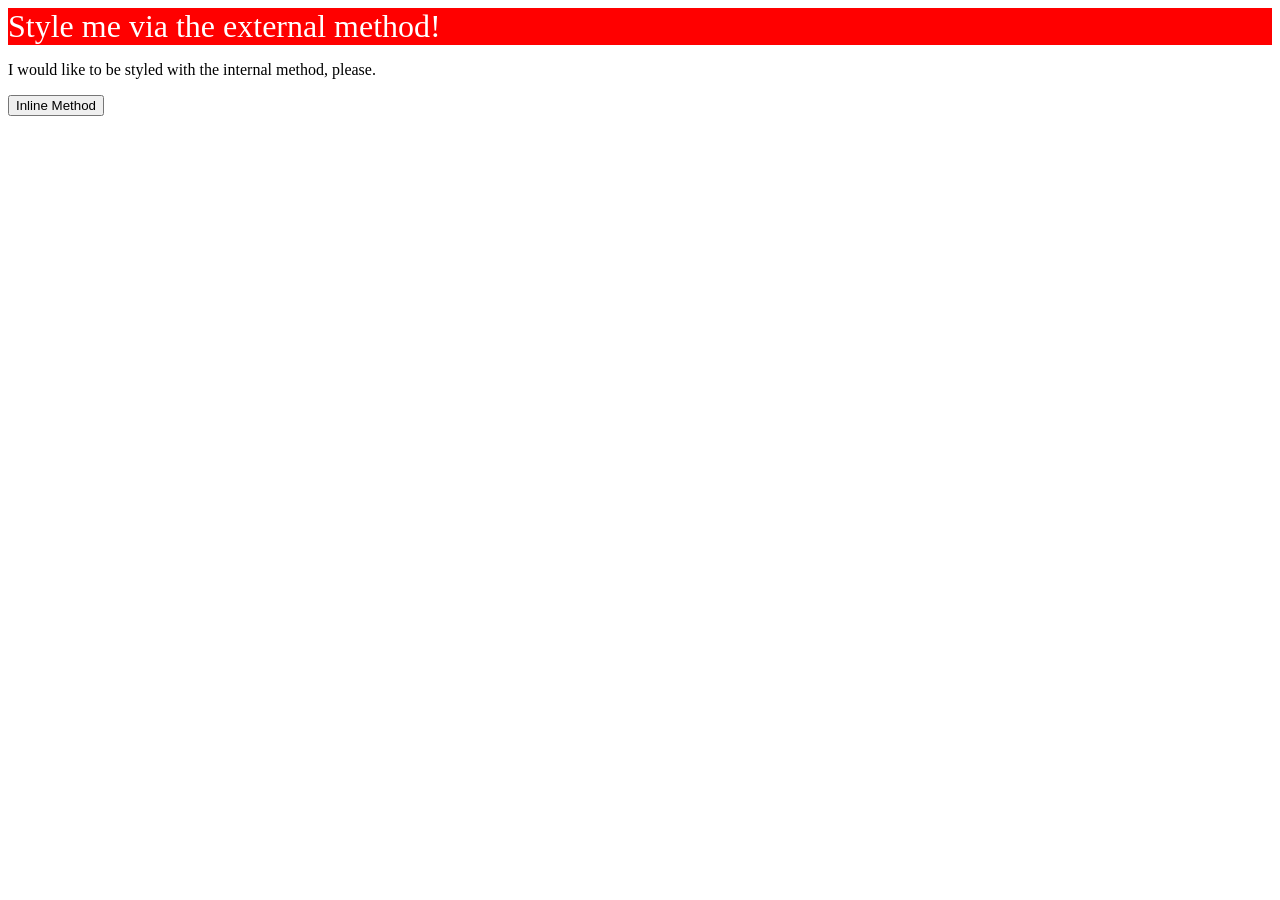
==== foundations/intro-to-css/01-css-methods/index.html @ 6a78fc39 "created style.css and linked it to index.html" ====
<!doctype html>
<html lang="en">
  <head>
    <meta charset="UTF-8" />
    <meta http-equiv="X-UA-Compatible" content="IE=edge" />
    <meta name="viewport" content="width=device-width, initial-scale=1.0" />
    <title>Methods for Adding CSS</title>
    <link rel="stylesheet" href="style.css" />
  </head>
  <body>
    <div id="divv">Style me via the external method!</div>
    <p id="paragraph">
      I would like to be styled with the internal method, please.
    </p>
    <button id="btn">Inline Method</button>
  </body>
</html>
---- foundations/intro-to-css/01-css-methods/style.css ----
#divv {
  font-size: 32px;
  background-color: red;
  color: white;
}
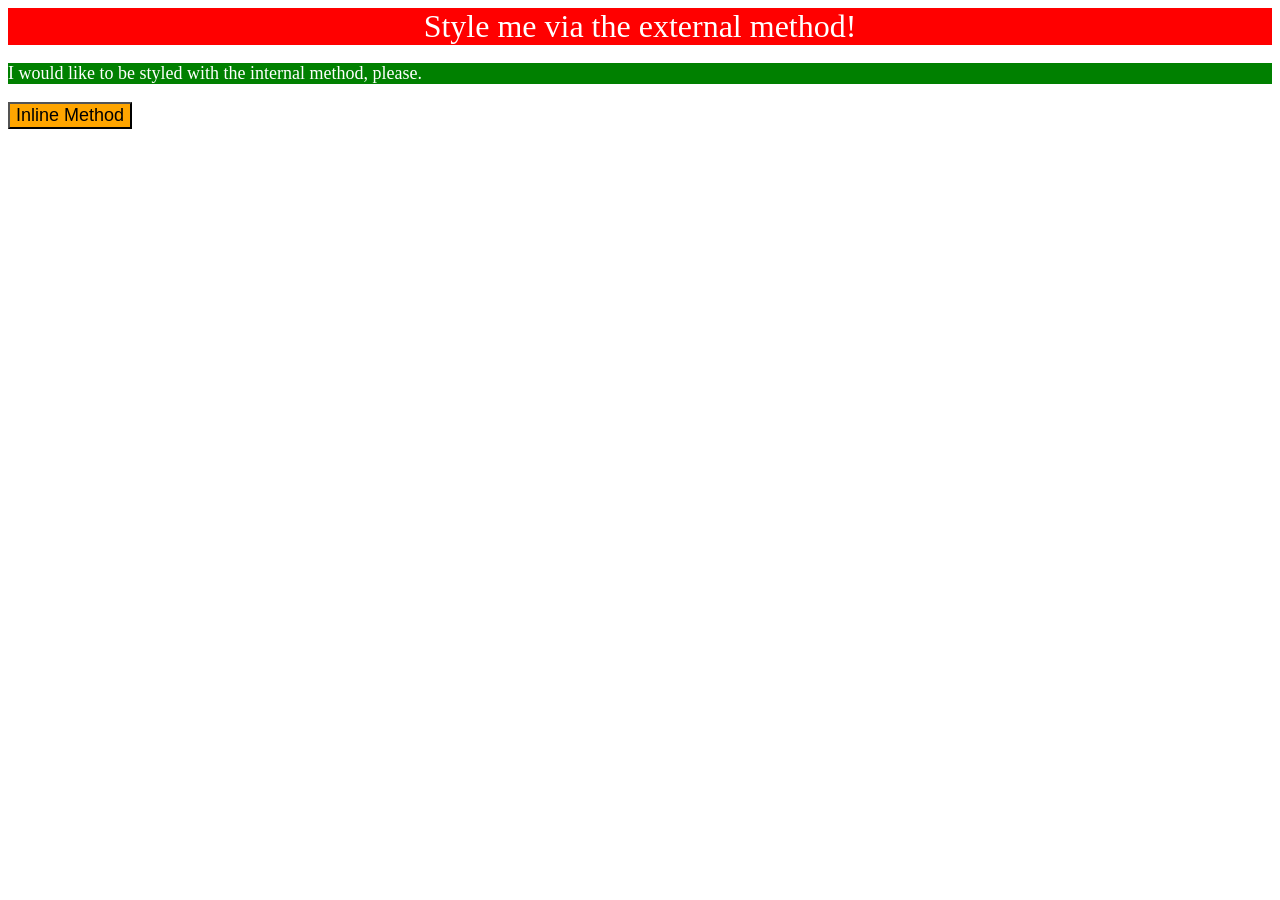
==== commit 1382d9f9: "first exercise done met all the requirements" ====
--- a/foundations/intro-to-css/01-css-methods/index.html
+++ b/foundations/intro-to-css/01-css-methods/index.html
@@ -6,12 +6,21 @@
     <meta name="viewport" content="width=device-width, initial-scale=1.0" />
     <title>Methods for Adding CSS</title>
     <link rel="stylesheet" href="style.css" />
+    <style>
+      #paragraph {
+        font-size: 18px;
+        background-color: green;
+        color: white;
+      }
+    </style>
   </head>
   <body>
     <div id="divv">Style me via the external method!</div>
     <p id="paragraph">
       I would like to be styled with the internal method, please.
     </p>
-    <button id="btn">Inline Method</button>
+    <button id="btn" style="font-size: 18px; background-color: orange">
+      Inline Method
+    </button>
   </body>
 </html>
--- a/foundations/intro-to-css/01-css-methods/style.css
+++ b/foundations/intro-to-css/01-css-methods/style.css
@@ -2,4 +2,5 @@
   font-size: 32px;
   background-color: red;
   color: white;
+  text-align: center;
 }
